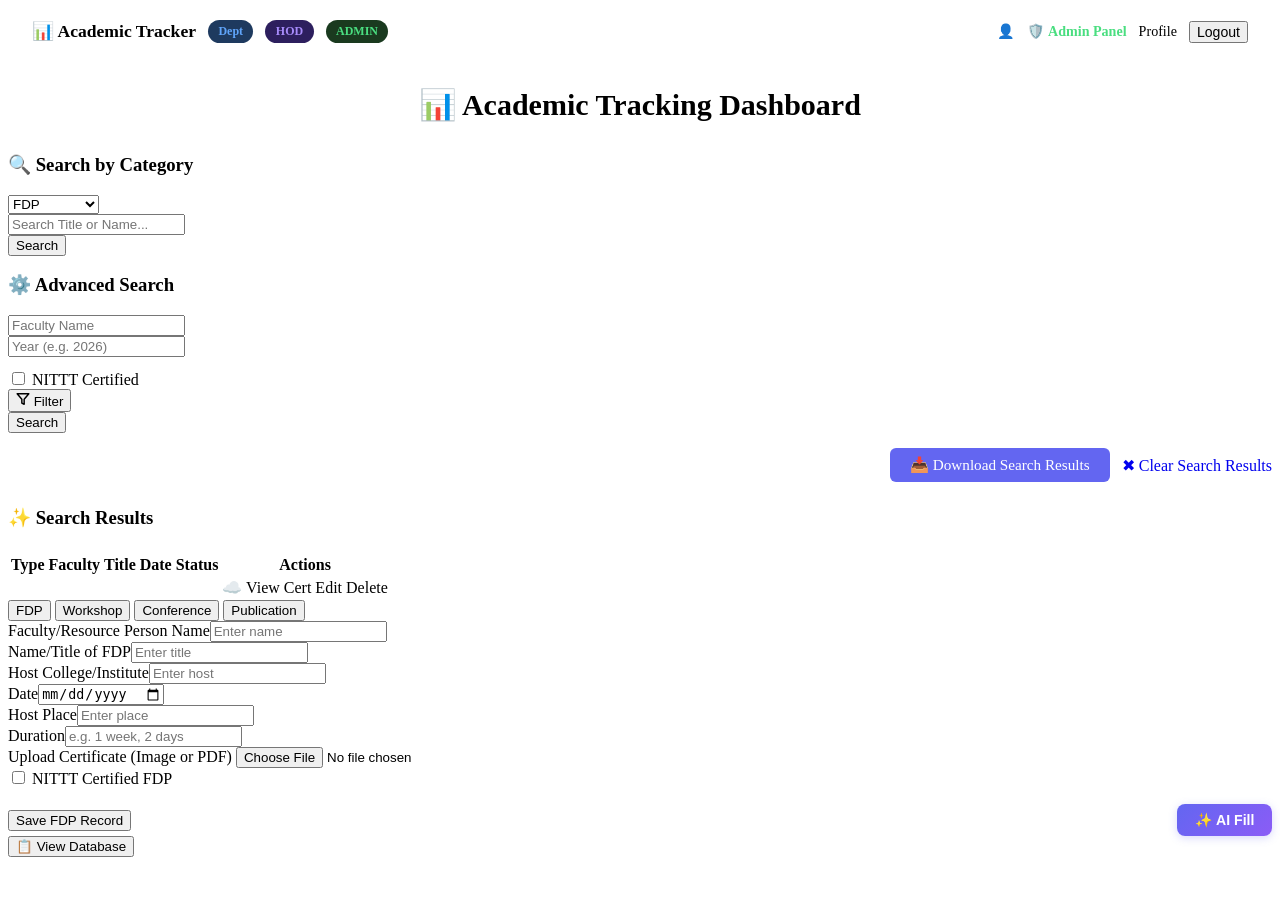
==== src/main/resources/templates/index.html @ 439b6d67 "Initial commit" ====
<!DOCTYPE html>
<html xmlns:th="http://www.thymeleaf.org"
      xmlns:sec="http://www.thymeleaf.org/extras/spring-security">

<head>
    <title th:text="${currentDepartment} + ' - Academic Tracking Dashboard'">Academic Tracking Dashboard</title>
    <link rel="stylesheet" th:href="@{/css/styles.css}">
    <style>
        .nav-bar {
            display: flex;
            align-items: center;
            justify-content: space-between;
            padding: 0.75rem 1.5rem;
            background: var(--card-bg);
            border-bottom: 1px solid var(--border);
            margin-bottom: 2rem;
            border-radius: 12px;
        }
        .nav-user { display: flex; align-items: center; gap: 0.75rem; }
        .nav-actions { display: flex; align-items: center; gap: 0.75rem; }
        .badge-dept { background: #1e3a5f; color: #60a5fa; padding: 0.25rem 0.65rem; border-radius: 99px; font-size: 0.75rem; font-weight: 600; }
        .badge-hod { background: #2d1f5e; color: #a78bfa; padding: 0.25rem 0.65rem; border-radius: 99px; font-size: 0.75rem; font-weight: 600; }
        .badge-pending { background: #422006; color: #fbbf24; padding: 0.2rem 0.6rem; border-radius: 99px; font-size: 0.75rem; font-weight: 600; }
        .badge-approved { background: #14532d; color: #4ade80; padding: 0.2rem 0.6rem; border-radius: 99px; font-size: 0.75rem; font-weight: 600; }
        .badge-rejected { background: #450a0a; color: #f87171; padding: 0.2rem 0.6rem; border-radius: 99px; font-size: 0.75rem; font-weight: 600; }
        .status-form { display: inline-flex; align-items: center; gap: 0.4rem; }
        .status-select { font-size: 0.78rem; padding: 0.2rem 0.4rem; border-radius: 6px; background: var(--card-bg); color: var(--text-main); border: 1px solid var(--border); }
        .btn-status { font-size: 0.78rem; padding: 0.2rem 0.6rem; border-radius: 6px; background: var(--primary); color: #fff; border: none; cursor: pointer; }
        /* AI Fill Button */
        .ai-fill-wrapper { display: flex; justify-content: flex-end; margin-top: 0.75rem; }
        .btn-ai-fill { display: inline-flex; align-items: center; gap: 0.4rem; padding: 0.5rem 1.1rem; background: linear-gradient(135deg, #6366f1, #8b5cf6); color: #fff; border: none; border-radius: 8px; font-size: 0.88rem; font-weight: 600; cursor: pointer; box-shadow: 0 2px 8px rgba(99,102,241,0.25); transition: transform 0.15s, box-shadow 0.15s; }
        .btn-ai-fill:hover { transform: translateY(-1px); box-shadow: 0 4px 14px rgba(99,102,241,0.35); }
        /* AI Modal */
        .ai-modal-overlay { display: none; position: fixed; inset: 0; background: rgba(0,0,0,0.6); z-index: 1000; align-items: center; justify-content: center; }
        .ai-modal-overlay.open { display: flex; }
        .ai-modal { background: var(--card-bg); border: 1px solid var(--border); border-radius: 14px; padding: 2rem; width: 100%; max-width: 420px; }
        .ai-modal h3 { margin-top: 0; color: var(--text-main); }
        .ai-modal-footer { display: flex; justify-content: flex-end; gap: 0.75rem; margin-top: 1.25rem; }
        .btn-ai-upload { background: var(--primary); color: #fff; border: none; padding: 0.55rem 1.25rem; border-radius: 8px; font-weight: 600; cursor: pointer; display: flex; align-items: center; gap: 0.4rem; }
        .btn-ai-cancel { background: transparent; color: var(--text-muted); border: 1px solid var(--border); padding: 0.55rem 1.25rem; border-radius: 8px; cursor: pointer; }
        .ai-spinner { display: none; text-align: center; color: var(--text-muted); margin-top: 0.75rem; }
    </style>
</head>

<body>
    <div class="container">

        <!-- ─── Nav Bar ────────────────────────────────────────────────────── -->
        <div class="nav-bar">
            <div class="nav-user">
                <span style="font-size: 1.1rem; font-weight: 600; color: var(--text-main);">📊 Academic Tracker</span>
                <span th:if="${!isAdmin}" class="badge-dept" th:text="${currentDepartment}">Dept</span>
                <span class="badge-hod" th:if="${isHod}">HOD</span>
                <span th:if="${isAdmin}" style="background:#1a3a1f; color:#4ade80; padding:0.25rem 0.65rem; border-radius:99px; font-size:0.75rem; font-weight:600;">
                    <a href="/profile" style="color: inherit; text-decoration: none;">ADMIN</a>
                </span>
            </div>
            <div class="nav-actions">
                <span style="color: var(--text-muted); font-size: 0.88rem;">👤 <span th:text="${currentUsername}"></span></span>
                <a th:if="${isAdmin}" href="/admin" style="color: #4ade80; font-size: 0.88rem; text-decoration: none; font-weight: 600;">🛡️ Admin Panel</a>
                <a href="/profile" style="color: var(--primary); font-size: 0.88rem; text-decoration: none; font-weight: 500;">Profile</a>
                <form th:action="@{/logout}" method="post" style="margin: 0;">
                    <button type="submit" class="btn-clear" style="font-size: 0.88rem;">Logout</button>
                </form>
            </div>
        </div>

        <h2 style="font-size: 1.875rem; margin-bottom: 2rem; display: flex; align-items: center; justify-content: center; gap: 0.75rem;">
            <span th:text="${currentDepartment + ' Academic Tracking Dashboard'}">📊 Academic Tracking Dashboard</span>
        </h2>

        <!-- ─── Search ──────────────────────────────────────────────────────── -->
        <div class="search-box">
            <div class="search-method">
                <h3>🔍 Search by Category</h3>
                <form th:action="@{/}" method="get" class="search-form-group">
                    <input type="hidden" name="searchType" value="method1">
                    <div style="flex: 0.5;">
                        <select name="typeFilter" required>
                            <option value="FDP">FDP</option>
                            <option value="Workshop">Workshop</option>
                            <option value="Conference">Conference</option>
                            <option value="Publication">Publication</option>
                        </select>
                    </div>
                    <div><input type="text" name="keyword" placeholder="Search Title or Name..."></div>
                    <button type="submit">Search</button>
                </form>
            </div>
            <div class="search-method">
                <h3>⚙️ Advanced Search</h3>
                <form th:action="@{/}" method="get" id="advSearchForm">
                    <input type="hidden" name="searchType" value="method2">
                    <div id="advTypesHidden"></div>
                    <div class="search-form-group" style="margin-bottom: 0.75rem;">
                        <div><input type="text" name="advFaculty" placeholder="Faculty Name"></div>
                        <div><input type="text" name="advYear" placeholder="Year (e.g. 2026)"></div>
                    </div>
                    <div class="adv-bottom-row">
                        <div class="checkbox-container">
                            <input type="checkbox" id="advNittt" name="advNittt" value="true">
                            <label for="advNittt">NITTT Certified</label>
                        </div>
                        <div class="filter-wrapper" style="position:relative;">
                            <button type="button" id="filterBtn" class="btn-filter" onclick="toggleFilter()">
                                <svg xmlns="http://www.w3.org/2000/svg" width="14" height="14" viewBox="0 0 24 24" fill="none" stroke="currentColor" stroke-width="2.5" stroke-linecap="round" stroke-linejoin="round">
                                    <polygon points="22 3 2 3 10 12.46 10 19 14 21 14 12.46 22 3" />
                                </svg> Filter <span id="filterBadge" class="filter-badge" style="display:none;">0</span>
                            </button>
                            <div id="filterPanel" class="filter-panel" style="display:none;">
                                <div class="filter-panel-header">
                                    <span>Category</span>
                                    <button type="button" class="btn-filter-clear" onclick="clearFilter()">Clear</button>
                                </div>
                                <div class="filter-options">
                                    <label class="filter-option"><input type="checkbox" class="filter-cb" value="FDP" checked> FDP</label>
                                    <label class="filter-option"><input type="checkbox" class="filter-cb" value="Workshop" checked> Workshop</label>
                                    <label class="filter-option"><input type="checkbox" class="filter-cb" value="Conference" checked> Conference</label>
                                    <label class="filter-option"><input type="checkbox" class="filter-cb" value="Publication" checked> Publication</label>
                                </div>
                                <button type="button" class="btn-filter-apply" onclick="applyFilter()">Apply</button>
                            </div>
                        </div>
                        <button type="submit">Search</button>
                    </div>
                </form>
            </div>

            <div th:if="${isSearch}" style="width: 100%; display: flex; align-items: center; gap: 0.75rem; justify-content: flex-end; margin-top: 15px; margin-bottom: 25px;">
                <a th:href="@{/download/search/word(searchType=${searchType}, typeFilter=${typeFilter}, keyword=${keyword}, advFaculty=${advFaculty}, advYear=${advYear}, advNittt=${advNittt}, advTypes=${advTypes})}"
                    style="background-color: #6366f1; color: #ffffff; padding: 0.5rem 1.25rem; border-radius: 6px; text-decoration: none; font-weight: 500; font-size: 0.95rem; display: inline-flex; align-items: center; gap: 0.5rem; border: none; cursor: pointer; transition: opacity 0.2s;"
                    onmouseover="this.style.opacity='0.9'" onmouseout="this.style.opacity='1'">
                    📥 Download Search Results
                </a>
                <a href="/" class="btn-clear" style="text-decoration: none; display: inline-flex; align-items: center;">✖ Clear Search Results</a>
            </div>
        </div>

        <!-- ─── Search Results ─────────────────────────────────────────────── -->
        <div th:if="${isSearch}" class="card">
            <h3 style="margin-top: 0; color: var(--text-main); margin-bottom: 1.5rem;">✨ Search Results
                <span class="badge badge-gray" th:text="'(' + ${searchResults.size()} + ' records)'" style="font-size:0.8rem;"></span>
            </h3>
            <div class="table-container">
                <table>
                    <thead><tr>
                        <th>Type</th><th>Faculty</th><th>Title</th><th>Date</th><th>Status</th><th>Actions</th>
                    </tr></thead>
                    <tbody>
                        <tr th:each="act : ${searchResults}">
                            <td><span class="badge badge-gray" th:text="${act.activityType}"></span></td>
                            <td th:text="${act.facultyName}" style="font-weight: 500; color: var(--text-main);"></td>
                            <td th:text="${act.title}"></td>
                            <td th:text="${act.date}"></td>
                            <td th:include="this :: statusCell(${act})"></td>
                            <td class="action-links">
                                <a th:if="${act.certificateUrl != null and !act.certificateUrl.isEmpty()}" th:href="${act.certificateUrl}" target="_blank" class="view-cert-link">☁️ View Cert</a>
                                <a class="edit-link" th:href="@{/edit/{id}(id=${act.id})}">Edit</a>
                                <a class="delete-link" th:href="@{/delete/{id}(id=${act.id})}" onclick="return confirm('Delete this record?');">Delete</a>
                            </td>
                        </tr>
                    </tbody>
                </table>
            </div>
        </div>

        <!-- ─── Tabs ──────────────────────────────────────────────────────── -->
        <div th:unless="${isSearch}" class="card">
            <div class="tab">
                <button class="tablinks" onclick="openTab(event, 'FDP')" id="defaultOpen">FDP</button>
                <button class="tablinks" onclick="openTab(event, 'Workshop')">Workshop</button>
                <button class="tablinks" onclick="openTab(event, 'Conference')">Conference</button>
                <button class="tablinks" onclick="openTab(event, 'Publication')">Publication</button>
            </div>

            <!-- ── FDP Tab ──────────────────────────────────────────────── -->
            <div id="FDP" class="tabcontent">
                <div class="form-header">
                    <form th:action="@{/save}" th:object="${newActivity}" method="post" enctype="multipart/form-data" id="fdpForm">
                        <input type="hidden" name="activityType" value="FDP">
                        <div class="form-grid">
                            <div th:if="${isHod}" class="form-group"><label>Faculty/Resource Person Name</label><input type="text" name="facultyName" id="fdp_facultyName" placeholder="Enter name"></div>
                            <div class="form-group"><label>Name/Title of FDP</label><input type="text" name="title" id="fdp_title" placeholder="Enter title" required></div>
                            <div class="form-group"><label>Host College/Institute</label><input type="text" name="hostInstitute" id="fdp_hostInstitute" placeholder="Enter host" required></div>
                            <div class="form-group"><label>Date</label><input type="date" name="date" id="fdp_date" required></div>
                            <div class="form-group"><label>Host Place</label><input type="text" name="location" id="fdp_location" placeholder="Enter place" required></div>
                            <div class="form-group"><label>Duration</label><input type="text" name="duration" id="fdp_duration" placeholder="e.g. 1 week, 2 days" required></div>
                            <div class="form-group" style="grid-column: 1 / -1;">
                                <label>Upload Certificate (Image or PDF)</label>
                                <input type="file" name="certificateFile" class="file-input" accept="image/*,application/pdf">
                            </div>
                        </div>
                        <div class="checkbox-container" style="margin-bottom: 1rem;">
                            <input type="checkbox" id="nitttCheckFdp" name="nitttCertified" value="true">
                            <label for="nitttCheckFdp">NITTT Certified FDP</label>
                        </div>
                        <div style="display: flex; justify-content: space-between; align-items: center; flex-wrap: wrap; gap: 0.75rem;">
                            <button type="submit" class="btn-success">Save FDP Record</button>
                            <button type="button" class="btn-ai-fill" onclick="openAiModal('fdp')">✨ AI Fill</button>
                        </div>
                    </form>
                </div>
                <div class="db-toggle-bar">
                    <button type="button" class="btn-db-toggle" onclick="toggleTable('fdpTableSection', this)">📋 View Database</button>
                </div>
                <div id="fdpTableSection" class="db-section" style="display:none;">
                    <div class="table-container">
                        <table>
                            <thead><tr>
                                <th>Faculty</th><th>FDP Title</th><th>Host</th><th>Date</th><th>Place</th><th>Duration</th><th>NITTT</th><th>Status</th><th>Actions</th>
                            </tr></thead>
                            <tbody>
                                <tr th:each="act : ${fdpList}">
                                    <td th:text="${act.facultyName}" style="font-weight: 500; color: var(--text-main);"></td>
                                    <td th:text="${act.title}"></td>
                                    <td th:text="${act.hostInstitute}"></td>
                                    <td th:text="${act.date}"></td>
                                    <td th:text="${act.location}"></td>
                                    <td th:text="${act.duration}"></td>
                                    <td><span th:text="${act.nitttCertified ? '✓ Yes' : '-'}" th:class="${act.nitttCertified ? 'text-success' : 'text-muted'}"></span></td>
                                    <td>
                                        <div th:if="${isHod}">
                                            <form th:action="@{/updateStatus/{id}(id=${act.id})}" method="post" class="status-form">
                                                <select name="status" class="status-select">
                                                    <option th:each="s : ${approvalStatuses}" th:value="${s}" th:text="${s}" th:selected="${act.status == s}"></option>
                                                </select>
                                                <button type="submit" class="btn-status">✓</button>
                                            </form>
                                        </div>
                                        <div th:unless="${isHod}">
                                            <span th:if="${act.status == null}" class="badge-pending">PENDING</span>
                                            <span th:if="${act.status != null and act.status.name() == 'PENDING'}" class="badge-pending">PENDING</span>
                                            <span th:if="${act.status != null and act.status.name() == 'APPROVED'}" class="badge-approved">✓ APPROVED</span>
                                            <span th:if="${act.status != null and act.status.name() == 'REJECTED'}" class="badge-rejected">✗ REJECTED</span>
                                        </div>
                                    </td>
                                    <td class="action-links">
                                        <a th:if="${act.certificateUrl != null and !act.certificateUrl.isEmpty()}" th:href="${act.certificateUrl}" target="_blank" class="view-cert-link">☁️ View Cert</a>
                                        <a class="edit-link" th:href="@{/edit/{id}(id=${act.id})}">Edit</a>
                                        <a class="delete-link" th:href="@{/delete/{id}(id=${act.id})}" onclick="return confirm('Delete this record?');">Delete</a>
                                    </td>
                                </tr>
                            </tbody>
                        </table>
                    </div>
                    <div class="db-download-bar"><a th:href="@{/download/word(type='FDP')}" class="btn-download">⬇ Download as Word</a></div>
                </div>
            </div>

            <!-- ── Workshop Tab ─────────────────────────────────────────── -->
            <div id="Workshop" class="tabcontent">
                <div class="form-header">
                    <form th:action="@{/save}" th:object="${newActivity}" method="post" enctype="multipart/form-data" id="workshopForm">
                        <input type="hidden" name="activityType" value="Workshop">
                        <div class="form-grid">
                            <div th:if="${isHod}" class="form-group"><label>Faculty Name</label><input type="text" name="facultyName" id="ws_facultyName" placeholder="Enter faculty name"></div>
                            <div class="form-group"><label>Workshop Title</label><input type="text" name="title" id="ws_title" placeholder="Enter workshop title" required></div>
                            <div class="form-group"><label>Date</label><input type="date" name="date" id="ws_date" required></div>
                            <div class="form-group"><label>Location/Venue</label><input type="text" name="location" id="ws_location" placeholder="Enter venue" required></div>
                            <div class="form-group"><label>Host Institute</label><input type="text" name="hostInstitute" id="ws_hostInstitute" placeholder="Enter host institute" required></div>
                            <div class="form-group" style="grid-column: 1 / -1;">
                                <label>Upload Certificate (Image or PDF)</label>
                                <input type="file" name="certificateFile" class="file-input" accept="image/*,application/pdf">
                            </div>
                        </div>
                        <div style="display: flex; justify-content: space-between; align-items: center; flex-wrap: wrap; gap: 0.75rem; margin-top: 1rem;">
                            <button type="submit" class="btn-success">Save Workshop Record</button>
                            <button type="button" class="btn-ai-fill" onclick="openAiModal('ws')">✨ AI Fill</button>
                        </div>
                    </form>
                </div>
                <div class="db-toggle-bar">
                    <button type="button" class="btn-db-toggle" onclick="toggleTable('workshopTableSection', this)">📋 View Database</button>
                </div>
                <div id="workshopTableSection" class="db-section" style="display:none;">
                    <div class="table-container">
                        <table>
                            <thead><tr>
                                <th>Faculty Name</th><th>Title</th><th>Date</th><th>Venue</th><th>Host</th><th>Status</th><th>Actions</th>
                            </tr></thead>
                            <tbody>
                                <tr th:each="act : ${workshopList}">
                                    <td th:text="${act.facultyName}" style="font-weight: 500; color: var(--text-main);"></td>
                                    <td th:text="${act.title}"></td>
                                    <td th:text="${act.date}"></td>
                                    <td th:text="${act.location}"></td>
                                    <td th:text="${act.hostInstitute}"></td>
                                    <td>
                                        <div th:if="${isHod}">
                                            <form th:action="@{/updateStatus/{id}(id=${act.id})}" method="post" class="status-form">
                                                <select name="status" class="status-select">
                                                    <option th:each="s : ${approvalStatuses}" th:value="${s}" th:text="${s}" th:selected="${act.status == s}"></option>
                                                </select>
                                                <button type="submit" class="btn-status">✓</button>
                                            </form>
                                        </div>
                                        <div th:unless="${isHod}">
                                            <span th:if="${act.status == null}" class="badge-pending">PENDING</span>
                                            <span th:if="${act.status != null and act.status.name() == 'PENDING'}" class="badge-pending">PENDING</span>
                                            <span th:if="${act.status != null and act.status.name() == 'APPROVED'}" class="badge-approved">✓ APPROVED</span>
                                            <span th:if="${act.status != null and act.status.name() == 'REJECTED'}" class="badge-rejected">✗ REJECTED</span>
                                        </div>
                                    </td>
                                    <td class="action-links">
                                        <a th:if="${act.certificateUrl != null and !act.certificateUrl.isEmpty()}" th:href="${act.certificateUrl}" target="_blank" class="view-cert-link">☁️ View Cert</a>
                                        <a class="edit-link" th:href="@{/edit/{id}(id=${act.id})}">Edit</a>
                                        <a class="delete-link" th:href="@{/delete/{id}(id=${act.id})}" onclick="return confirm('Delete this record?');">Delete</a>
                                    </td>
                                </tr>
                            </tbody>
                        </table>
                    </div>
                    <div class="db-download-bar"><a th:href="@{/download/word(type='Workshop')}" class="btn-download">⬇ Download as Word</a></div>
                </div>
            </div>

            <!-- ── Conference Tab ───────────────────────────────────────── -->
            <div id="Conference" class="tabcontent">
                <div class="form-header">
                    <form th:action="@{/save}" th:object="${newActivity}" method="post" enctype="multipart/form-data" id="confForm">
                        <input type="hidden" name="activityType" value="Conference">
                        <div class="form-grid">
                            <div th:if="${isHod}" class="form-group"><label>Faculty Name</label><input type="text" name="facultyName" id="conf_facultyName" placeholder="Enter faculty name"></div>
                            <div class="form-group"><label>Conference Title</label><input type="text" name="title" id="conf_title" placeholder="Enter title" required></div>

                            <div class="form-group"><label>Date</label><input type="date" name="date" id="conf_date" required></div>
                            <div class="form-group"><label>Duration</label><input type="text" name="duration" id="conf_duration" placeholder="e.g. 2 days" required></div>
                            <div class="form-group"><label>Host Institute</label><input type="text" name="hostInstitute" id="conf_hostInstitute" placeholder="Enter host" required></div>
                            <div class="form-group"><label>Location</label><input type="text" name="location" id="conf_location" placeholder="Enter location" required></div>
                            <div class="form-group" style="grid-column: 1 / -1;">
                                <label>Upload Certificate (Image or PDF)</label>
                                <input type="file" name="certificateFile" class="file-input" accept="image/*,application/pdf">
                            </div>
                        </div>
                        <div style="display: flex; justify-content: space-between; align-items: center; flex-wrap: wrap; gap: 0.75rem; margin-top: 1rem;">
                            <button type="submit" class="btn-success">Save Conference Record</button>
                            <button type="button" class="btn-ai-fill" onclick="openAiModal('conf')">✨ AI Fill</button>
                        </div>
                    </form>
                </div>
                <div class="db-toggle-bar">
                    <button type="button" class="btn-db-toggle" onclick="toggleTable('conferenceTableSection', this)">📋 View Database</button>
                </div>
                <div id="conferenceTableSection" class="db-section" style="display:none;">
                    <div class="table-container">
                        <table>
                            <thead><tr>
                                <th>Conference Title</th><th>Faculty</th><th>Date</th><th>Duration</th><th>Host</th><th>Location</th><th>Status</th><th>Actions</th>
                            </tr></thead>
                            <tbody>
                                <tr th:each="act : ${conferenceList}">
                                    <td th:text="${act.title}"></td>
                                    <td th:text="${act.facultyName}" style="font-weight: 500; color: var(--text-main);"></td>
                                    <td th:text="${act.date}"></td>
                                    <td th:text="${act.duration}"></td>
                                    <td th:text="${act.hostInstitute}"></td>
                                    <td th:text="${act.location}"></td>
                                    <td>
                                        <div th:if="${isHod}">
                                            <form th:action="@{/updateStatus/{id}(id=${act.id})}" method="post" class="status-form">
                                                <select name="status" class="status-select">
                                                    <option th:each="s : ${approvalStatuses}" th:value="${s}" th:text="${s}" th:selected="${act.status == s}"></option>
                                                </select>
                                                <button type="submit" class="btn-status">✓</button>
                                            </form>
                                        </div>
                                        <div th:unless="${isHod}">
                                            <span th:if="${act.status == null}" class="badge-pending">PENDING</span>
                                            <span th:if="${act.status != null and act.status.name() == 'PENDING'}" class="badge-pending">PENDING</span>
                                            <span th:if="${act.status != null and act.status.name() == 'APPROVED'}" class="badge-approved">✓ APPROVED</span>
                                            <span th:if="${act.status != null and act.status.name() == 'REJECTED'}" class="badge-rejected">✗ REJECTED</span>
                                        </div>
                                    </td>
                                    <td class="action-links">
                                        <a th:if="${act.certificateUrl != null and !act.certificateUrl.isEmpty()}" th:href="${act.certificateUrl}" target="_blank" class="view-cert-link">☁️ View Cert</a>
                                        <a class="edit-link" th:href="@{/edit/{id}(id=${act.id})}">Edit</a>
                                        <a class="delete-link" th:href="@{/delete/{id}(id=${act.id})}" onclick="return confirm('Delete this record?');">Delete</a>
                                    </td>
                                </tr>
                            </tbody>
                        </table>
                    </div>
                    <div class="db-download-bar"><a th:href="@{/download/word(type='Conference')}" class="btn-download">⬇ Download as Word</a></div>
                </div>
            </div>

            <!-- ── Publication Tab ──────────────────────────────────────── -->
            <div id="Publication" class="tabcontent">
                <div class="form-header">
                    <form th:action="@{/save}" th:object="${newActivity}" method="post">
                        <input type="hidden" name="activityType" value="Publication">
                        <div class="form-grid">
                            <div th:if="${isHod}" class="form-group"><label>Faculty Name</label><input type="text" name="facultyName" id="pub_facultyName" placeholder="Enter faculty name"></div>
                            <div class="form-group"><label>Paper Title</label><input type="text" name="title" id="pub_title" placeholder="Enter paper title" required></div>

                            <div class="form-group"><label>Journal Name</label><input type="text" name="journalName" id="pub_journalName" placeholder="Enter journal name" required></div>
                            <div class="form-group"><label>Date</label><input type="date" name="date" id="pub_date" required></div>
                            <div class="form-group">
                                <label>Journal Type</label>
                                <select name="journalType" id="pub_journalType" required>
                                    <option value="" disabled selected>Select Journal Type...</option>
                                    <option value="SC">SC</option>
                                    <option value="Book Chapter">Book Chapter</option>
                                    <option value="UGC">UGC</option>
                                    <option value="Other">Other</option>
                                </select>
                            </div>
                            <div class="form-group">
                                <label>Level</label>
                                <select name="publicationLevel" id="pub_publicationLevel" required>
                                    <option value="" disabled selected>Select Level...</option>
                                    <option value="National">National</option>
                                    <option value="International">International</option>
                                </select>
                            </div>
                        </div>
                        <div style="display: flex; justify-content: space-between; align-items: center; flex-wrap: wrap; gap: 0.75rem; margin-top: 1rem;">
                            <button type="submit" class="btn-success">Save Publication Record</button>
                            <button type="button" class="btn-ai-fill" onclick="openAiModal('pub')">✨ AI Fill</button>
                        </div>
                    </form>
                </div>
                <div class="db-toggle-bar">
                    <button type="button" class="btn-db-toggle" onclick="toggleTable('publicationTableSection', this)">📋 View Database</button>
                </div>
                <div id="publicationTableSection" class="db-section" style="display:none;">
                    <div class="table-container">
                        <table>
                            <thead><tr>
                                <th>Paper Title</th><th>Faculty</th><th>Journal</th><th>Date</th><th>Type</th><th>Level</th><th>Status</th><th>Actions</th>
                            </tr></thead>
                            <tbody>
                                <tr th:each="act : ${publicationList}">
                                    <td th:text="${act.title}"></td>
                                    <td th:text="${act.facultyName}" style="font-weight: 500; color: var(--text-main);"></td>
                                    <td th:text="${act.journalName}"></td>
                                    <td th:text="${act.date}"></td>
                                    <td><span class="badge badge-gray" th:text="${act.journalType}"></span></td>
                                    <td><span class="badge badge-primary" th:text="${act.publicationLevel}"></span></td>
                                    <td>
                                        <div th:if="${isHod}">
                                            <form th:action="@{/updateStatus/{id}(id=${act.id})}" method="post" class="status-form">
                                                <select name="status" class="status-select">
                                                    <option th:each="s : ${approvalStatuses}" th:value="${s}" th:text="${s}" th:selected="${act.status == s}"></option>
                                                </select>
                                                <button type="submit" class="btn-status">✓</button>
                                            </form>
                                        </div>
                                        <div th:unless="${isHod}">
                                            <span th:if="${act.status == null}" class="badge-pending">PENDING</span>
                                            <span th:if="${act.status != null and act.status.name() == 'PENDING'}" class="badge-pending">PENDING</span>
                                            <span th:if="${act.status != null and act.status.name() == 'APPROVED'}" class="badge-approved">✓ APPROVED</span>
                                            <span th:if="${act.status != null and act.status.name() == 'REJECTED'}" class="badge-rejected">✗ REJECTED</span>
                                        </div>
                                    </td>
                                    <td class="action-links">
                                        <a class="edit-link" th:href="@{/edit/{id}(id=${act.id})}">Edit</a>
                                        <a class="delete-link" th:href="@{/delete/{id}(id=${act.id})}" onclick="return confirm('Delete this record?');">Delete</a>
                                    </td>
                                </tr>
                            </tbody>
                        </table>
                    </div>
                    <div class="db-download-bar"><a th:href="@{/download/word(type='Publication')}" class="btn-download">⬇ Download as Word</a></div>
                </div>
            </div>
        </div>
    </div>

    <!-- ─── AI Fill Modal ─────────────────────────────────────────────────── -->
    <div id="aiModalOverlay" class="ai-modal-overlay" onclick="closeAiModalOnBg(event)">
        <div class="ai-modal">
            <h3>✨ AI Auto-Fill</h3>
            <p style="color: var(--text-muted); font-size: 0.9rem; margin-top: 0;">Upload a certificate image or PDF and AI will extract the details for you.</p>
            <div class="form-group" style="grid-column: 1/-1;">
                <label>Certificate File</label>
                <input type="file" id="aiFileInput" accept=".png,.jpg,.jpeg,.pdf" class="file-input">
            </div>
            <div class="ai-spinner" id="aiSpinner">⏳ Analyzing certificate...</div>
            <div class="ai-modal-footer">
                <button type="button" class="btn-ai-cancel" onclick="closeAiModal()">Cancel</button>
                <button type="button" class="btn-ai-upload" onclick="submitAiFill()">✨ Extract & Fill</button>
            </div>
        </div>
    </div>

    <script>
        var currentAiFormPrefix = null;

        function openAiModal(prefix) {
            currentAiFormPrefix = prefix;
            document.getElementById('aiFileInput').value = '';
            document.getElementById('aiSpinner').style.display = 'none';
            document.getElementById('aiModalOverlay').classList.add('open');
        }
        function closeAiModal() {
            document.getElementById('aiModalOverlay').classList.remove('open');
            currentAiFormPrefix = null;
        }
        function closeAiModalOnBg(e) {
            if (e.target === document.getElementById('aiModalOverlay')) closeAiModal();
        }

        function submitAiFill() {
            var fileInput = document.getElementById('aiFileInput');
            if (!fileInput.files || fileInput.files.length === 0) {
                alert('Please select a file first.');
                return;
            }
            document.getElementById('aiSpinner').style.display = 'block';
            var formData = new FormData();
            formData.append('file', fileInput.files[0]);
            formData.append('type', currentAiFormPrefix);

            fetch('/ai/extract', { method: 'POST', body: formData })
                .then(function(response) {
                    return response.json().then(function(data) {
                        if (!response.ok) {
                            throw new Error(data.error || 'Server error');
                        }
                        return data;
                    });
                })
                .then(function(data) {
                    document.getElementById('aiSpinner').style.display = 'none';
                    autoFillForm(data);
                    closeAiModal();
                })
                .catch(function(err) {
                    document.getElementById('aiSpinner').style.display = 'none';
                    closeAiModal();
                    alert('AI could not process the document: ' + err.message);
                });
        }

        function autoFillForm(data) {
            var p = currentAiFormPrefix;
            if (!p) return;

            var fieldMap = {
                'fdp':  { facultyName: 'fdp_facultyName', eventName: 'fdp_title', startDate: 'fdp_date', duration: 'fdp_duration', isNittt: 'nitttCheckFdp', hostInstitute: 'fdp_hostInstitute', location: 'fdp_location' },
                'ws':   { facultyName: 'ws_facultyName',  eventName: 'ws_title',  startDate: 'ws_date', hostInstitute: 'ws_hostInstitute', location: 'ws_location' },
                'conf': { facultyName: 'conf_facultyName', eventName: 'conf_title', startDate: 'conf_date', duration: 'conf_duration', hostInstitute: 'conf_hostInstitute', location: 'conf_location' },
                'pub':  { facultyName: 'pub_facultyName', eventName: 'pub_title', startDate: 'pub_date', journalName: 'pub_journalName', journalType: 'pub_journalType', publicationLevel: 'pub_publicationLevel' }
            };
            var map = fieldMap[p];
            if (!map) return;

            if (data.facultyName && map.facultyName) setVal(map.facultyName, data.facultyName);
            if (data.eventName   && map.eventName)   setVal(map.eventName,   data.eventName);
            if (data.startDate   && map.startDate)   setVal(map.startDate,   toInputDate(data.startDate));
            if (data.duration    && map.duration)    setVal(map.duration,    data.duration);
            if (data.hostInstitute && map.hostInstitute) setVal(map.hostInstitute, data.hostInstitute);
            if (data.location      && map.location)      setVal(map.location,      data.location);
            if (data.journalName   && map.journalName)   setVal(map.journalName,   data.journalName);
            if (data.journalType   && map.journalType)   setVal(map.journalType,   data.journalType);
            if (data.publicationLevel && map.publicationLevel) setVal(map.publicationLevel, data.publicationLevel);
            
            if (data.isNittt !== undefined && data.isNittt !== null && map.isNittt) {
                var cb = document.getElementById(map.isNittt);
                if (cb) cb.checked = (data.isNittt === true || data.isNittt === 'true');
            }
        }

        function setVal(id, value) {
            var el = document.getElementById(id);
            if (el) el.value = value;
        }

        function toInputDate(dateStr) {
            if (!dateStr) return '';
            // Catch DD/MM/YYYY or DD-MM-YYYY natively first
            var parts = dateStr.match(/^(\d{1,2})[\/\-](\d{1,2})[\/\-](\d{4})$/);
            if (parts) {
                var d = parts[1].padStart(2, '0');
                var m = parts[2].padStart(2, '0');
                var y = parts[3];
                // Assuming DD/MM/YYYY for Indian certificates
                if (parseInt(m) > 12 && parseInt(d) <= 12) {
                    return y + '-' + d + '-' + m;
                }
                return y + '-' + m + '-' + d;
            }
            try {
                var obj = new Date(dateStr);
                if (!isNaN(obj)) {
                    return obj.toISOString().substring(0, 10);
                }
            } catch(e) {}
            return dateStr;
        }

        // Tab functions
        function openTab(evt, tabName) {
            var i, tabcontent, tablinks;
            tabcontent = document.getElementsByClassName("tabcontent");
            for (i = 0; i < tabcontent.length; i++) { tabcontent[i].style.display = "none"; }
            tablinks = document.getElementsByClassName("tablinks");
            for (i = 0; i < tablinks.length; i++) { tablinks[i].className = tablinks[i].className.replace(" active", ""); }
            document.getElementById(tabName).style.display = "block";
            evt.currentTarget.className += " active";
        }
        if (document.getElementById("defaultOpen")) { document.getElementById("defaultOpen").click(); }

        function toggleTable(sectionId, btn) {
            var section = document.getElementById(sectionId);
            var isVisible = section.style.display !== "none";
            section.style.display = isVisible ? "none" : "block";
            btn.innerHTML = isVisible ? "📋 View Database" : "🔼 Hide Database";
            btn.classList.toggle("active", !isVisible);
        }

        // Filter logic
        var filterActive = [];
        function toggleFilter() {
            var panel = document.getElementById("filterPanel");
            panel.style.display = panel.style.display === "none" ? "block" : "none";
        }
        function clearFilter() {
            document.querySelectorAll(".filter-cb").forEach(function (cb) { cb.checked = true; });
            updateFilterBadge();
        }
        function applyFilter() {
            var selected = [];
            document.querySelectorAll(".filter-cb:checked").forEach(function (cb) { selected.push(cb.value); });
            var allVals = ["FDP", "Workshop", "Conference", "Publication"];
            var isAll = selected.length === 0 || selected.length === allVals.length;
            var container = document.getElementById("advTypesHidden");
            container.innerHTML = "";
            if (!isAll) {
                selected.forEach(function (val) {
                    var inp = document.createElement("input");
                    inp.type = "hidden"; inp.name = "advTypes"; inp.value = val;
                    container.appendChild(inp);
                });
            }
            filterActive = isAll ? [] : selected;
            updateFilterBadge();
            document.getElementById("filterPanel").style.display = "none";
        }
        function updateFilterBadge() {
            var checked = document.querySelectorAll(".filter-cb:checked").length;
            var badge = document.getElementById("filterBadge");
            var total = document.querySelectorAll(".filter-cb").length;
            if (checked < total && checked > 0) {
                badge.textContent = checked; badge.style.display = "inline-flex";
            } else { badge.style.display = "none"; }
        }
        document.addEventListener("click", function (e) {
            var panel = document.getElementById("filterPanel");
            var btn = document.getElementById("filterBtn");
            if (panel && !panel.contains(e.target) && e.target !== btn && !btn.contains(e.target)) {
                panel.style.display = "none";
            }
        });
    </script>
</body>

</html>
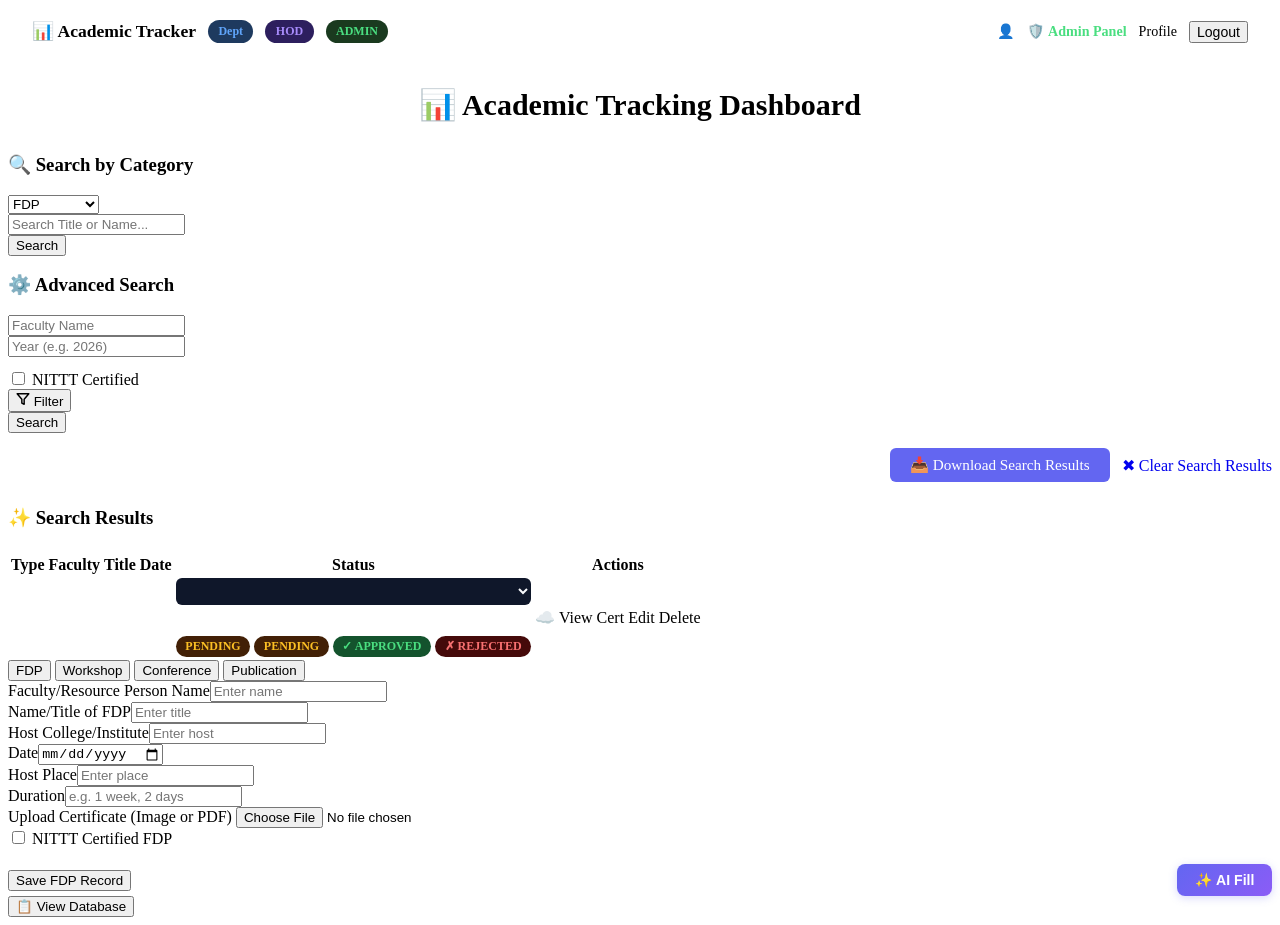
==== commit 0265aa41: "Enhance security and UI: restrict faculty input visibility to HODs, update status handling, and refi" ====
--- a/src/main/resources/templates/index.html
+++ b/src/main/resources/templates/index.html
@@ -20,12 +20,12 @@
         .nav-actions { display: flex; align-items: center; gap: 0.75rem; }
         .badge-dept { background: #1e3a5f; color: #60a5fa; padding: 0.25rem 0.65rem; border-radius: 99px; font-size: 0.75rem; font-weight: 600; }
         .badge-hod { background: #2d1f5e; color: #a78bfa; padding: 0.25rem 0.65rem; border-radius: 99px; font-size: 0.75rem; font-weight: 600; }
-        .badge-pending { background: #422006; color: #fbbf24; padding: 0.2rem 0.6rem; border-radius: 99px; font-size: 0.75rem; font-weight: 600; }
-        .badge-approved { background: #14532d; color: #4ade80; padding: 0.2rem 0.6rem; border-radius: 99px; font-size: 0.75rem; font-weight: 600; }
-        .badge-rejected { background: #450a0a; color: #f87171; padding: 0.2rem 0.6rem; border-radius: 99px; font-size: 0.75rem; font-weight: 600; }
-        .status-form { display: inline-flex; align-items: center; gap: 0.4rem; }
-        .status-select { font-size: 0.78rem; padding: 0.2rem 0.4rem; border-radius: 6px; background: var(--card-bg); color: var(--text-main); border: 1px solid var(--border); }
-        .btn-status { font-size: 0.78rem; padding: 0.2rem 0.6rem; border-radius: 6px; background: var(--primary); color: #fff; border: none; cursor: pointer; }
+        .badge-pending { background: #422006; color: #fbbf24; padding: 0.2rem 0.6rem; border-radius: 99px; font-size: 0.75rem; font-weight: 600; display: inline-flex; align-items: center; gap: 0.25rem; white-space: nowrap; }
+        .badge-approved { background: #14532d; color: #4ade80; padding: 0.2rem 0.6rem; border-radius: 99px; font-size: 0.75rem; font-weight: 600; display: inline-flex; align-items: center; gap: 0.25rem; white-space: nowrap; }
+        .badge-rejected { background: #450a0a; color: #f87171; padding: 0.2rem 0.6rem; border-radius: 99px; font-size: 0.75rem; font-weight: 600; display: inline-flex; align-items: center; gap: 0.25rem; white-space: nowrap; }
+        .status-form { display: flex; flex-direction: column; align-items: stretch; gap: 0.4rem; min-width: 110px; }
+        .status-select { font-size: 0.85rem; padding: 0.3rem 0.6rem; border-radius: 6px; background: #0f172a; color: #f8fafc; border: 1px solid var(--border); width: 100%; font-weight: 600; cursor: pointer; }
+        .btn-status { font-size: 0.82rem; padding: 0.3rem 0.75rem; border-radius: 6px; background: var(--primary); color: #fff; border: none; cursor: pointer; transition: background 0.2s; width: 100%; }
         /* AI Fill Button */
         .ai-fill-wrapper { display: flex; justify-content: flex-end; margin-top: 0.75rem; }
         .btn-ai-fill { display: inline-flex; align-items: center; gap: 0.4rem; padding: 0.5rem 1.1rem; background: linear-gradient(135deg, #6366f1, #8b5cf6); color: #fff; border: none; border-radius: 8px; font-size: 0.88rem; font-weight: 600; cursor: pointer; box-shadow: 0 2px 8px rgba(99,102,241,0.25); transition: transform 0.15s, box-shadow 0.15s; }
@@ -93,7 +93,7 @@
                     <input type="hidden" name="searchType" value="method2">
                     <div id="advTypesHidden"></div>
                     <div class="search-form-group" style="margin-bottom: 0.75rem;">
-                        <div><input type="text" name="advFaculty" placeholder="Faculty Name"></div>
+                        <div th:if="${isHod}"><input type="text" name="advFaculty" placeholder="Faculty Name"></div>
                         <div><input type="text" name="advYear" placeholder="Year (e.g. 2026)"></div>
                     </div>
                     <div class="adv-bottom-row">
@@ -152,7 +152,22 @@
                             <td th:text="${act.facultyName}" style="font-weight: 500; color: var(--text-main);"></td>
                             <td th:text="${act.title}"></td>
                             <td th:text="${act.date}"></td>
-                            <td th:include="this :: statusCell(${act})"></td>
+                            <td>
+                                <div th:if="${isHod}">
+                                    <form th:action="@{/updateStatus/{id}(id=${act.id})}" method="post" class="status-form">
+                                        <select name="status" class="status-select">
+                                            <option th:each="s : ${approvalStatuses}" th:value="${s}" th:text="${s}" th:selected="${act.status == s}"></option>
+                                        </select>
+                                        <button type="submit" class="btn-status">✓</button>
+                                    </form>
+                                </div>
+                                <div th:unless="${isHod}">
+                                    <span th:if="${act.status == null}" class="badge-pending">PENDING</span>
+                                    <span th:if="${act.status != null and act.status.name() == 'PENDING'}" class="badge-pending">PENDING</span>
+                                    <span th:if="${act.status != null and act.status.name() == 'APPROVED'}" class="badge-approved">✓ APPROVED</span>
+                                    <span th:if="${act.status != null and act.status.name() == 'REJECTED'}" class="badge-rejected">✗ REJECTED</span>
+                                </div>
+                            </td>
                             <td class="action-links">
                                 <a th:if="${act.certificateUrl != null and !act.certificateUrl.isEmpty()}" th:href="${act.certificateUrl}" target="_blank" class="view-cert-link">☁️ View Cert</a>
                                 <a class="edit-link" th:href="@{/edit/{id}(id=${act.id})}">Edit</a>
